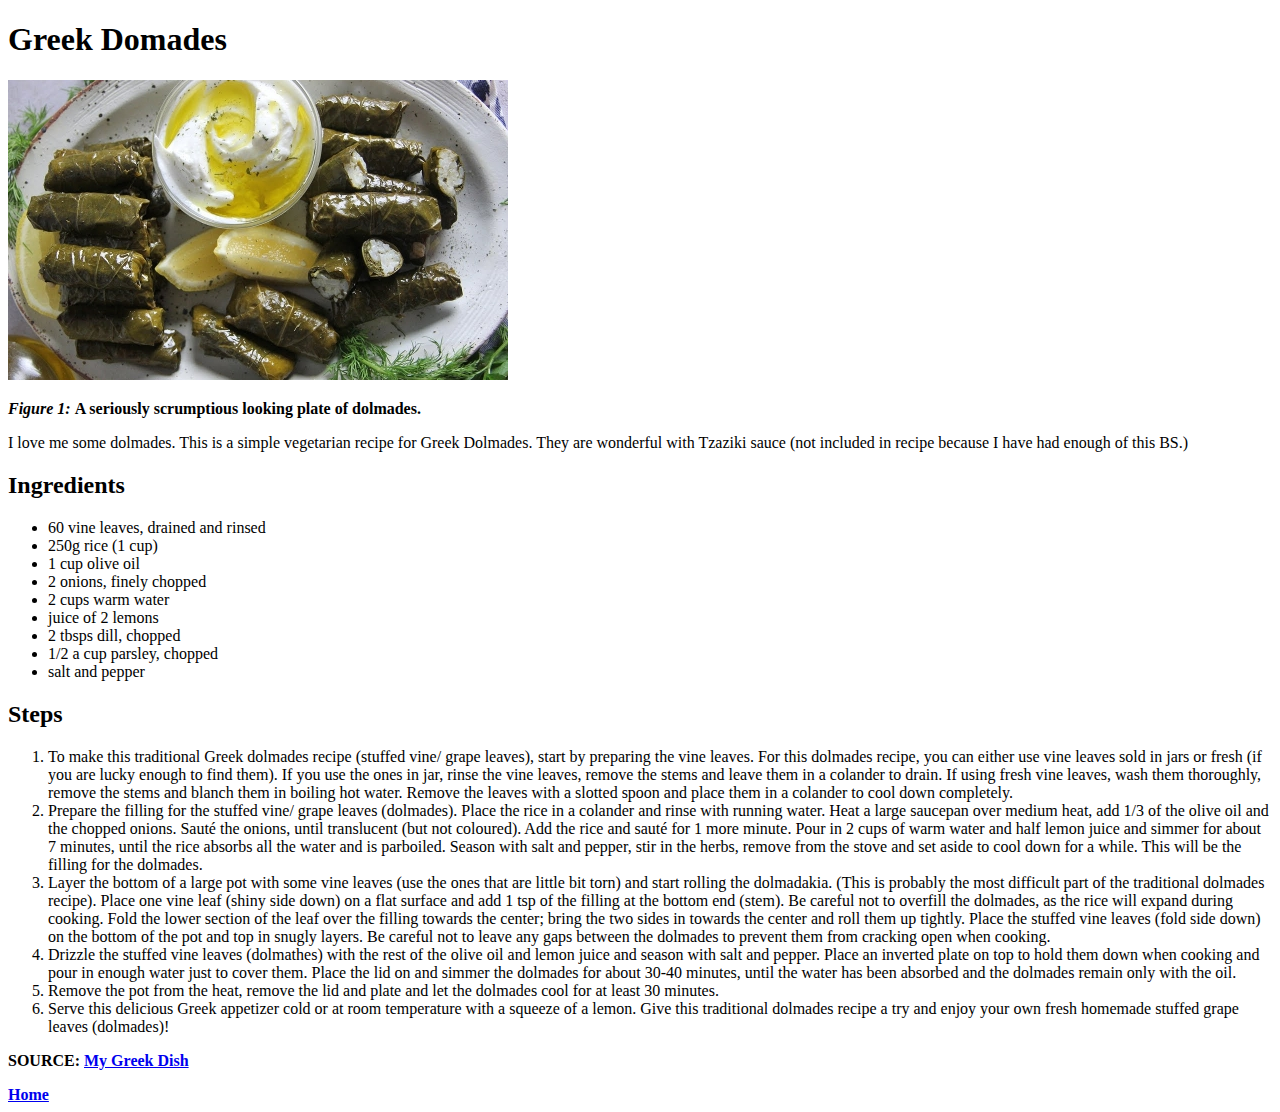
==== recipes/dolmades.html @ 821be324 "images/colmades.jpg and images/dolmades.jpg and images/noodlebowl.jpg" ====
<!DOCTYPE html>
<html lang="en">
<head>
    <meta charset="UTF-8">
    <meta http-equiv="X-UA-Compatible" content="IE=edge">
    <meta name="viewport" content="width=device-width, initial-scale=1.0">
    <title>Greek Dolmades</title>
</head>
<body>
    <h1>Greek Domades</h1>
   <p> <img src="../images/dolmades.jpg.crdownload"> </p>
   <p><strong><em>Figure 1: </em>A seriously scrumptious looking plate of dolmades.</strong></p>
   
   <p>I love me some dolmades. This is a simple vegetarian recipe for Greek Dolmades. They are wonderful with Tzaziki sauce (not included in recipe because I have had enough of this BS.)</p>
   
   <h2>Ingredients</h2>
       
         
    <ul>
          <li>60 vine leaves, drained and rinsed</li>
          <li>250g rice (1 cup)</li>
          <li>1 cup olive oil</li>
          <li>2 onions, finely chopped</li>
          <li>2 cups warm water</li>
          <li>juice of 2 lemons</li>
          <li>2 tbsps dill, chopped</li>
          <li>1/2 a cup parsley, chopped</li>
          <li>salt and pepper</li>
  
    </ul>

    <h2>Steps</h2>

    <ol>
        <li>To make this traditional Greek dolmades recipe (stuffed vine/ grape leaves), start by preparing the vine leaves. For this dolmades recipe, you can either use vine leaves sold in jars or fresh (if you are lucky enough to find them). If you use the ones in jar, rinse the vine leaves, remove the stems and leave them in a colander to drain. If using fresh vine leaves, wash them thoroughly, remove the stems and blanch them in boiling hot water. Remove the leaves with a slotted spoon and place them in a colander to cool down completely.
        </li>

        <li>Prepare the filling for the stuffed vine/ grape leaves (dolmades). Place the rice in a colander and rinse with running water. Heat a large saucepan over medium heat, add 1/3 of the olive oil and the chopped onions. Sauté the onions, until translucent (but not coloured). Add the rice and sauté for 1 more minute. Pour in 2 cups of warm water and half lemon juice and simmer for about 7 minutes, until the rice absorbs all the water and is parboiled. Season with salt and pepper, stir in the herbs, remove from the stove and set aside to cool down for a while. This will be the filling for the dolmades.</li>

        <li>Layer the bottom of a large pot with some vine leaves (use the ones that are little bit torn) and start rolling the dolmadakia. (This is probably the most difficult part of the traditional dolmades recipe). Place one vine leaf (shiny side down) on a flat surface and add 1 tsp of the filling at the bottom end (stem). Be careful not to overfill the dolmades, as the rice will expand during cooking. Fold the lower section of the leaf over the filling towards the center; bring the two sides in towards the center and roll them up tightly. Place the stuffed vine leaves (fold side down) on the bottom of the pot and top in snugly layers. Be careful not to leave any gaps between the dolmades to prevent them from cracking open when cooking.</li>

        <li>Drizzle the stuffed vine leaves (dolmathes) with the rest of the olive oil and lemon juice and season with salt and pepper. Place an inverted plate on top to hold them down when cooking and pour in enough water just to cover them. Place the lid on and simmer the dolmades for about 30-40 minutes, until the water has been absorbed and the dolmades remain only with the oil.</li>

        <li>Remove the pot from the heat, remove the lid and plate and let the dolmades cool for at least 30 minutes.
        </li>

        <li>Serve this delicious Greek appetizer cold or at room temperature with a squeeze of a lemon. Give this traditional dolmades recipe a try and enjoy your own fresh homemade stuffed grape leaves (dolmades)!</li>


    </ol>

    <p><strong>SOURCE: <a href="https://www.mygreekdish.com/recipe/greek-dolmades-recipe-stuffed-vine-leaves/">My Greek Dish</a></strong></p>

<footer><strong><a href="../index.html">Home</a></strong></footer>
</body>
</html>
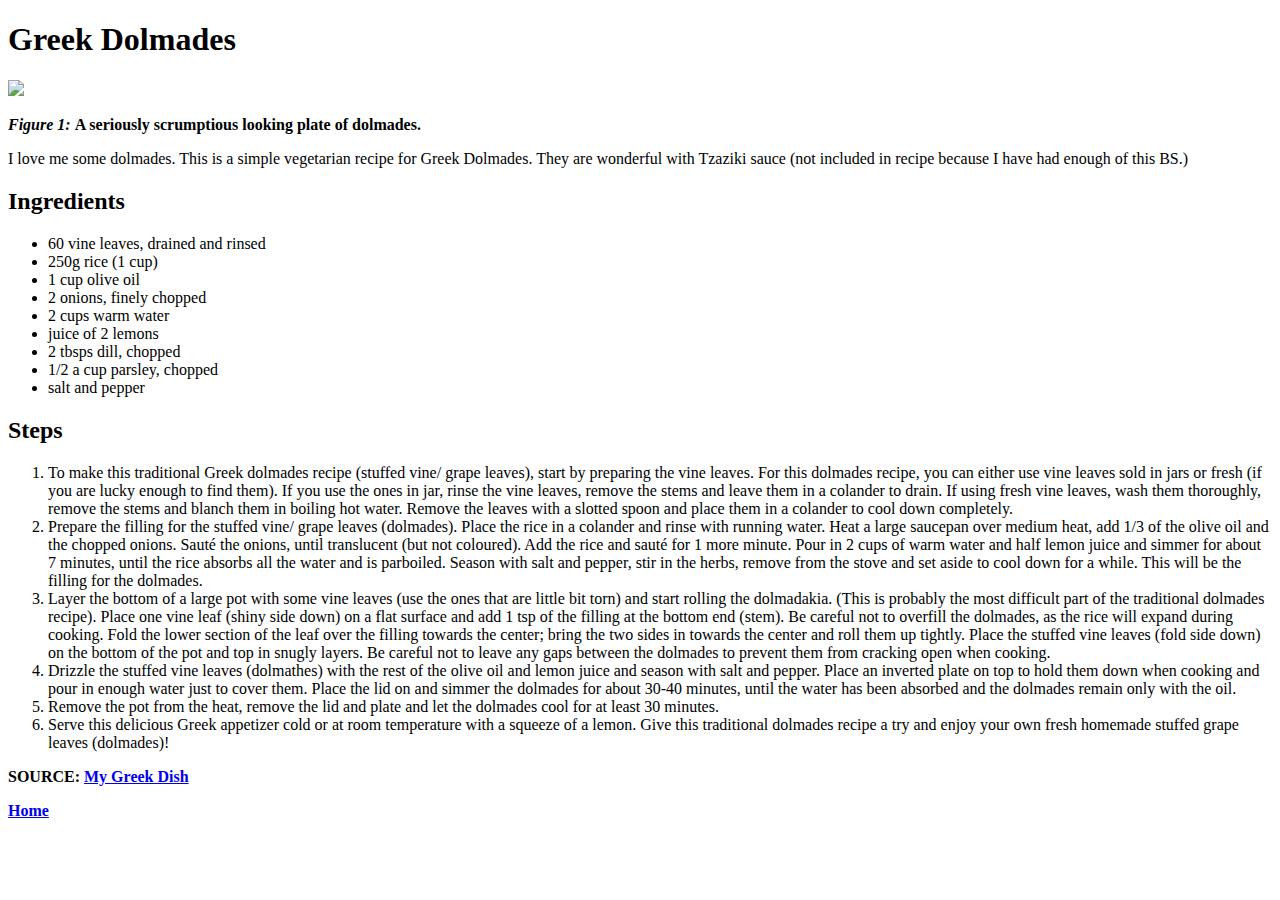
==== commit 8fd83bcb: "Edit image in recipes/dolmades.html" ====
--- a/recipes/dolmades.html
+++ b/recipes/dolmades.html
@@ -7,8 +7,8 @@
     <title>Greek Dolmades</title>
 </head>
 <body>
-    <h1>Greek Domades</h1>
-   <p> <img src="../images/dolmades.jpg.crdownload"> </p>
+    <h1>Greek Dolmades</h1>
+    <p> <img src="images/plateofdolmades.jpg"> </p>
    <p><strong><em>Figure 1: </em>A seriously scrumptious looking plate of dolmades.</strong></p>
    
    <p>I love me some dolmades. This is a simple vegetarian recipe for Greek Dolmades. They are wonderful with Tzaziki sauce (not included in recipe because I have had enough of this BS.)</p>
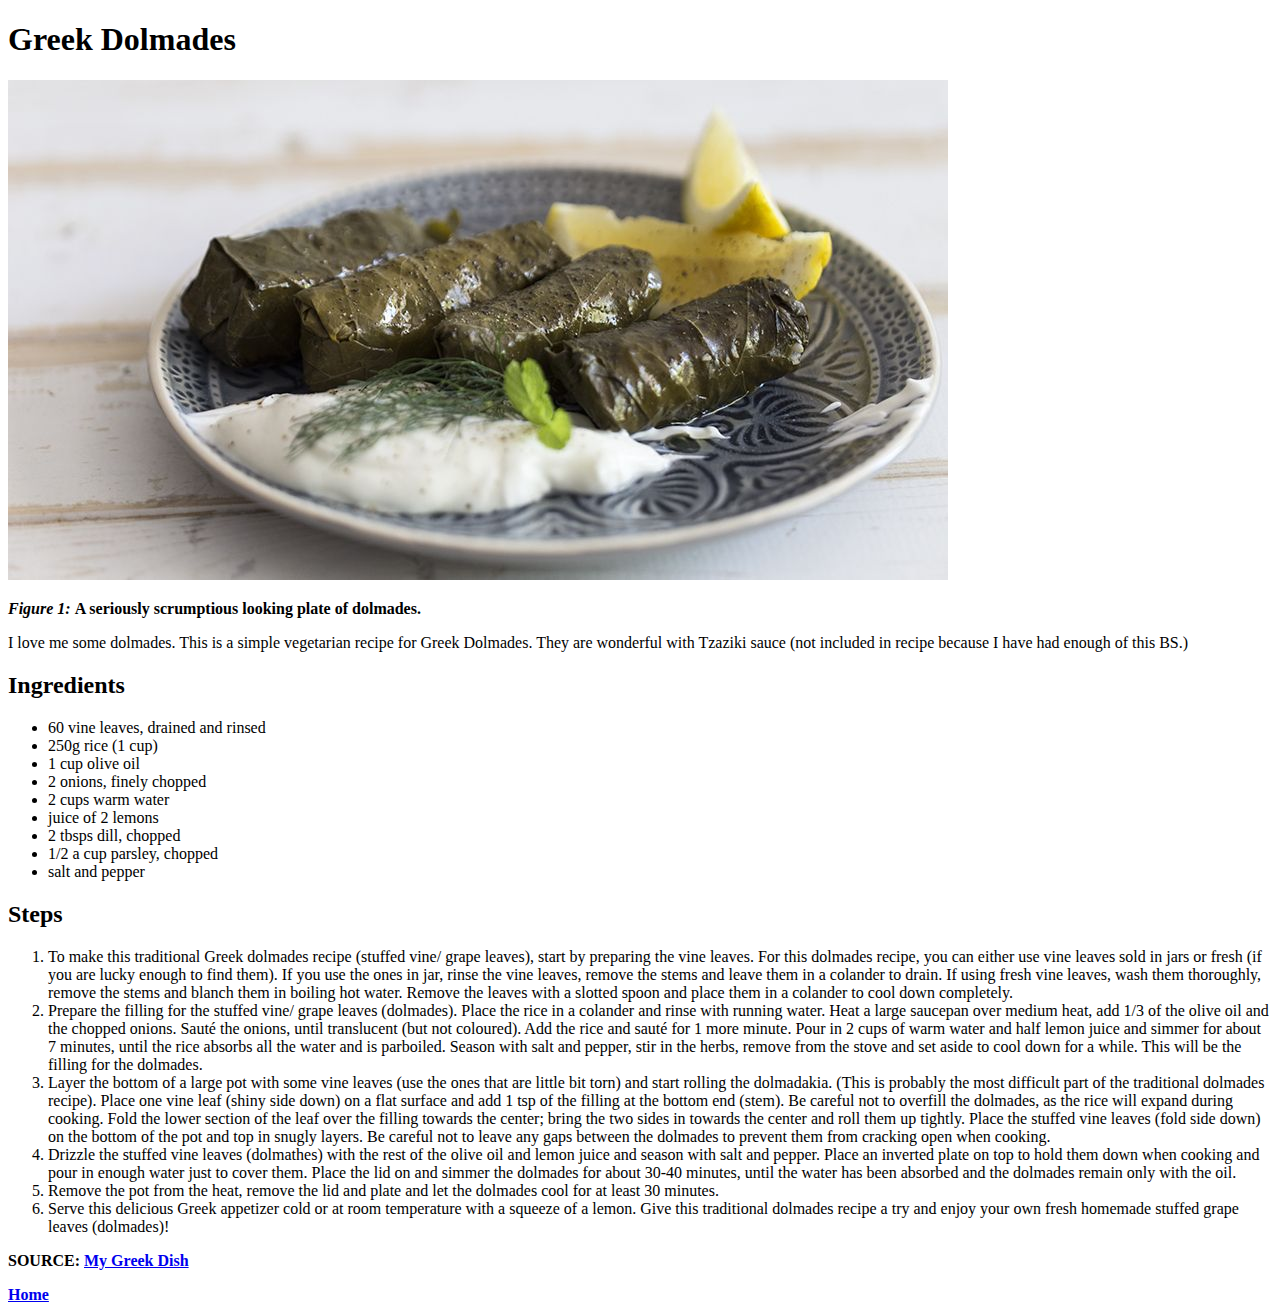
==== commit 3ced50a8: "Fix image source issue" ====
--- a/recipes/dolmades.html
+++ b/recipes/dolmades.html
@@ -8,7 +8,7 @@
 </head>
 <body>
     <h1>Greek Dolmades</h1>
-    <p> <img src="images/plateofdolmades.jpg"> </p>
+    <p> <img src="../images/dolmadesonplate.jpg"> </p>
    <p><strong><em>Figure 1: </em>A seriously scrumptious looking plate of dolmades.</strong></p>
    
    <p>I love me some dolmades. This is a simple vegetarian recipe for Greek Dolmades. They are wonderful with Tzaziki sauce (not included in recipe because I have had enough of this BS.)</p>
